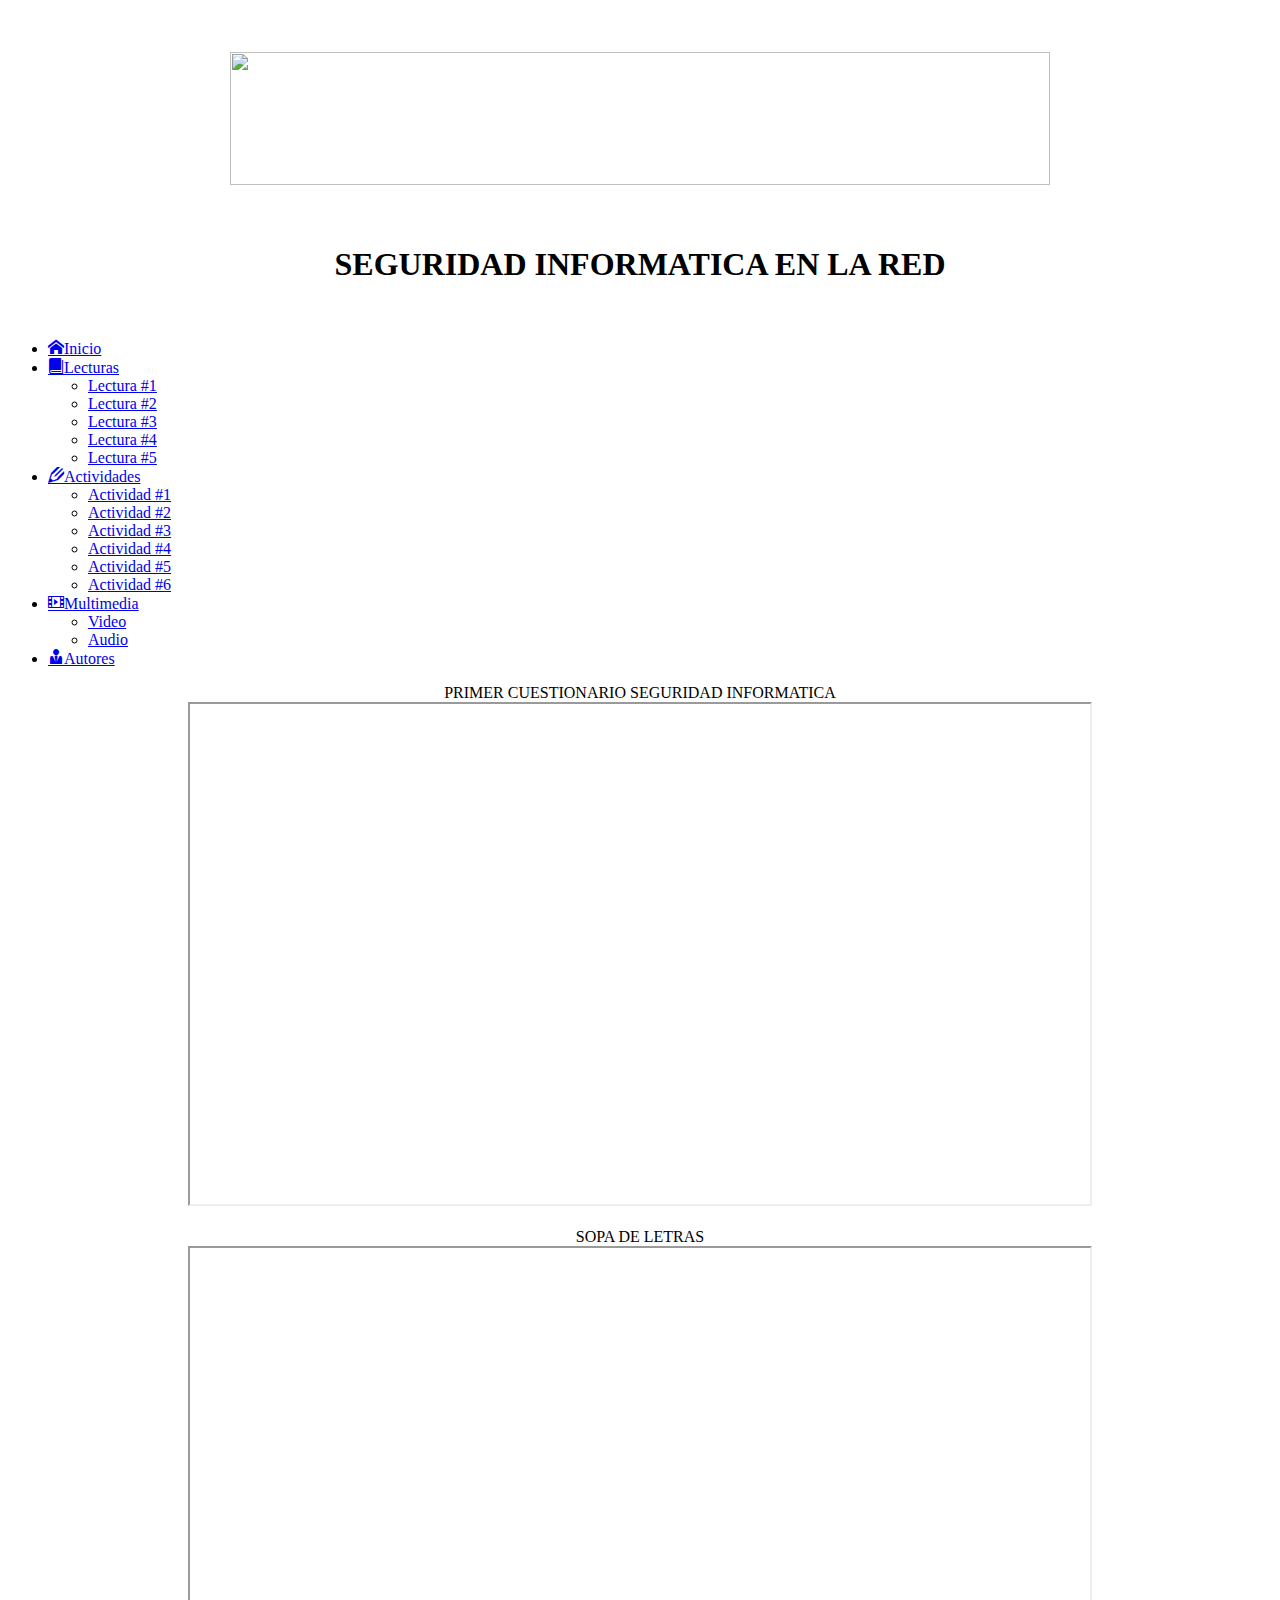
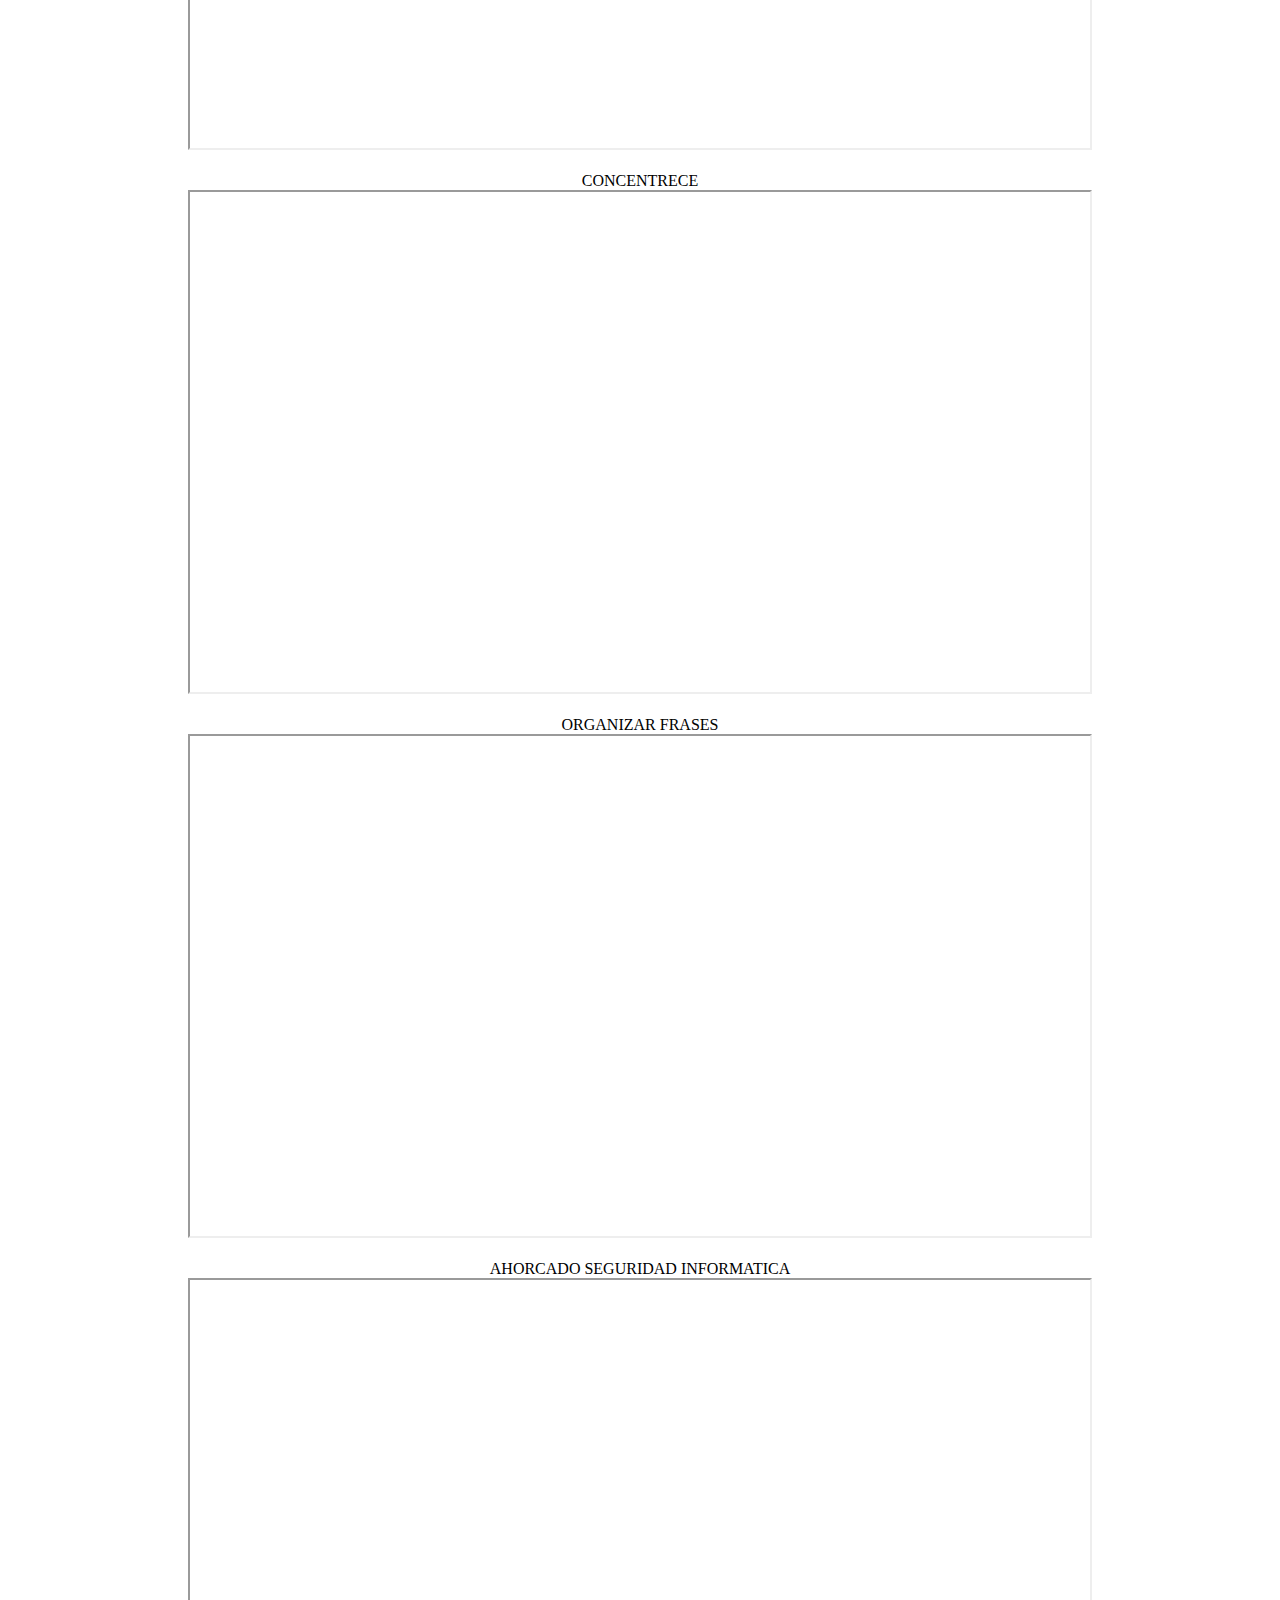
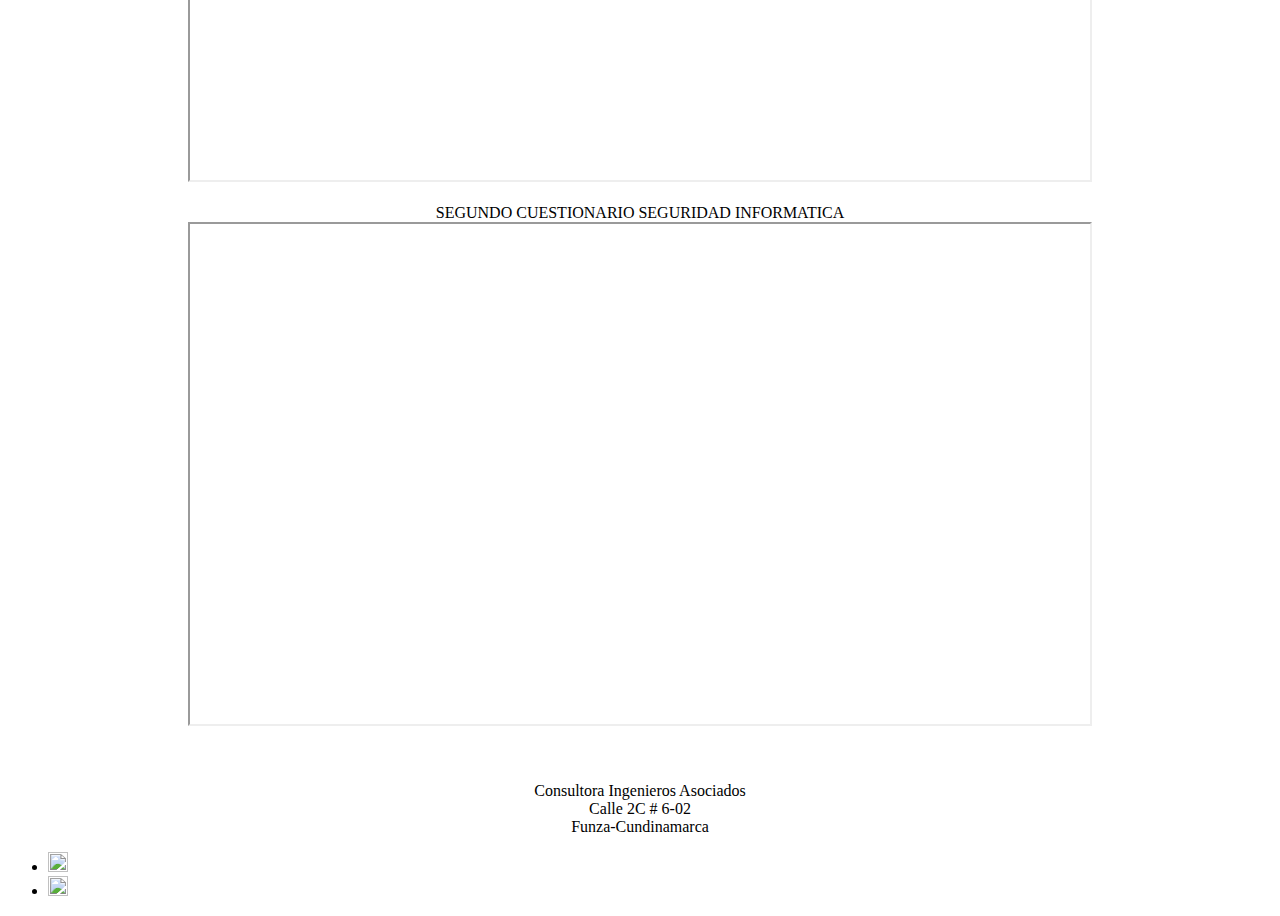
==== Actividades.html @ dd1622a1 "initial commit" ====
﻿<!DOCTYPE html>
<html lang="es">
<link rel="stylesheet" href="css/Estilos.css">
<link rel="stylesheet" href="style.css">

<div>

    <p class="catsandstars">
      
    </p>
   

    </head>

 </meta charset_"UTF-8>
        <br><br>
        <title>Sitio Web Seguridad Informática</title>
        <style type="=text/css">

        </style>

<center><li><img src="C:\Users\Arturo Montealegre\Desktop\Seguridad_Infor\IMG\logo_unad.png" width="820" height="133"></a></li></center>
<br>
<br>
        <h1>
            <center>SEGURIDAD INFORMATICA EN LA RED</center>
        </h1>
<br>
   
<header>
        <nav>
            <ul>
                <li><a href="C:\Users\Arturo Montealegre\Desktop\Seguridad_Infor\index.html"><span class="primero"><i class="icon icon-home"></i></span>Inicio</a></li>
                <li><a href="C:\Users\Arturo Montealegre\Desktop\Seguridad_Infor\Lecturas.html"><span class="segundo"><i class="icon icon-book"></i></span>Lecturas</a>
                    <ul>
                        <li><a href="C:\Users\Arturo Montealegre\Desktop\Seguridad_Infor\PDF\lectura1.pdf">Lectura #1</a></li>
                        <li><a href="C:\Users\Arturo Montealegre\Desktop\Seguridad_Infor\PDF\Lectura2.pdf">Lectura #2</a></li>
                        <li><a href="C:\Users\Arturo Montealegre\Desktop\Seguridad_Infor\PDF\Lectura3.pdf">Lectura #3</a></li>
                        <li><a href="C:\Users\Arturo Montealegre\Desktop\Seguridad_Infor\PDF\Lectura8.pdf">Lectura #4</a></li>
                        <li><a href="C:\Users\Arturo Montealegre\Desktop\Seguridad_Infor\PDF\Lectura7.pdf">Lectura #5</a></li>
                    </ul>
                </li>
                <li><a href="C:\Users\Arturo Montealegre\Desktop\Seguridad_Infor\Actividades.html"><span class="tercero"><i class="icon icon-pencil2"></i></span>Actividades</a>
                    <ul>
                        <li><a href="C:\Users\Arturo Montealegre\Desktop\Seguridad_Infor\ACTIVITY\Act.1\Act.1.htm">Actividad #1</a></li>
                        <li><a href="C:\Users\Arturo Montealegre\Desktop\Seguridad_Infor\ACTIVITY\Act.2\Act.2.htm">Actividad #2</a></li>
                        <li><a href="C:\Users\Arturo Montealegre\Desktop\Seguridad_Infor\ACTIVITY\Act.3\Act.3.htm">Actividad #3</a></li>
                        <li><a href="C:\Users\Arturo Montealegre\Desktop\Seguridad_Infor\ACTIVITY\Act.4\Act.4.htm">Actividad #4</a></li>
                        <li><a href="C:\Users\Arturo Montealegre\Desktop\Seguridad_Infor\ACTIVITY\Act.5\Act.5.htm">Actividad #5</a></li>
                        <li><a href="C:\Users\Arturo Montealegre\Desktop\Seguridad_Infor\ACTIVITY\Act.6\Act.6.htm">Actividad #6</a></li>
                    </ul>
                </li>
                <li><a href="#"><span class="cuarto"><i class="icon icon-film"></i></span>Multimedia</a>
                    <ul>
                        <li><a href="file:C:\Users\Arturo Montealegre\Desktop\Seguridad_Infor\Multimedia_Video.html">Video</a></li>
                        <li><a href="file:C:\Users\Arturo Montealegre\Desktop\Seguridad_Infor\Multimedia_Audio.html">Audio</a></li>
</ul>
</li>
	<li><a href="C:\Users\Arturo Montealegre\Desktop\Seguridad_Infor\Autores.html"><span class="quinto"><i class="icon icon-user-tie"></i></span>Autores</a></li>
            </ul>
        </nav>
    </header>
            
<BODY>
<div class="date">
            <section>
                <h7>
                    <center>PRIMER CUESTIONARIO SEGURIDAD INFORMATICA</center>
                </h7>
            </section>

            <center><iframe src="C:\Users\Arturo Montealegre\Desktop\Seguridad_Infor\ACTIVITY\Act.1\Act.1.htm"
                width="900" height="500"> </iframe></center>

            <section>
<br>
                <h7>
                    <center>SOPA DE LETRAS</center>
                </h7>
            </section>


            <center><iframe src="C:\Users\Arturo Montealegre\Desktop\Seguridad_Infor\ACTIVITY\Act.2\Act.2.htm"
                width="900" height="500"> </iframe></center>

            <section>
<br>
                <h7>
                    <center>CONCENTRECE</center>
                </h7>
            </section>

            <center><iframe src="C:\Users\Arturo Montealegre\Desktop\Seguridad_Infor\ACTIVITY\Act.3\Act.3.htm"
                width="900" height="500"> </iframe></center>

            <section>
<br>
                <h7>
                    <center>ORGANIZAR FRASES</center>
                </h7>
            </section>


           <center> <iframe src="C:\Users\Arturo Montealegre\Desktop\Seguridad_Infor\ACTIVITY\Act.4\Act.4.htm"
                width="900" height="500"> </iframe></center>

            <section>
<br>
                <h7>
                    <center>AHORCADO SEGURIDAD INFORMATICA</center>
                </h7>
            </section>

            <center><iframe src="C:\Users\Arturo Montealegre\Desktop\Seguridad_Infor\ACTIVITY\Act.5\Act.5.htm"
                width="900" height="500"> </iframe></center>

            <secction>
<br>
                <h7>
                    <center>SEGUNDO CUESTIONARIO SEGURIDAD INFORMATICA</center>
                </h7>

            </secction>

            <center><iframe src="C:\Users\Arturo Montealegre\Desktop\Seguridad_Infor\ACTIVITY\Act.6\Act.6.htm"
                width="900" height="500"> </iframe></center>
                <br><br>

            <Footer>
                <p>
                    <center>Consultora Ingenieros Asociados</center>
                    <center>Calle 2C # 6-02</center>
                    <center> Funza-Cundinamarca</center>
            </Footer>

            </section>

<div class="social">
		<ul>
			<li><a href="https://www.facebook.com/UniversidadUNAD/" target="_blank" class="icon-facebook"> <img src="C:\Users\Arturo Montealegre\Desktop\Seguridad_Infor\IMG\icon-facebook.ico" width="20" height="20"></a></li>
			<li><a href="https://twitter.com/UniversidadUNAD" target="_blank" class="icon-twitter"><img src="C:\Users\Arturo Montealegre\Desktop\Seguridad_Infor\IMG\icon-twitter.png" width="20" height="20"></a></li>
		</ul>
	</div>

	</div>
    <body>



</html>
---- style.css ----
@font-face {
  font-family: 'icomoon';
  src:  url('fonts/icomoon.eot?x6qgx5');
  src:  url('fonts/icomoon.eot?x6qgx5#iefix') format('embedded-opentype'),
    url('fonts/icomoon.ttf?x6qgx5') format('truetype'),
    url('fonts/icomoon.woff?x6qgx5') format('woff'),
    url('fonts/icomoon.svg?x6qgx5#icomoon') format('svg');
  font-weight: normal;
  font-style: normal;
  font-display: block;
}

[class^="icon-"], [class*=" icon-"] {
  /* use !important to prevent issues with browser extensions that change fonts */
  font-family: 'icomoon' !important;
  speak: none;
  font-style: normal;
  font-weight: normal;
  font-variant: normal;
  text-transform: none;
  line-height: 1;

  /* Better Font Rendering =========== */
  -webkit-font-smoothing: antialiased;
  -moz-osx-font-smoothing: grayscale;
}

.icon-home:before {
  content: "\e900";
}
.icon-pencil2:before {
  content: "\e906";
}
.icon-film:before {
  content: "\e913";
}
.icon-book:before {
  content: "\e91f";
}
.icon-user-tie:before {
  content: "\e976";
}
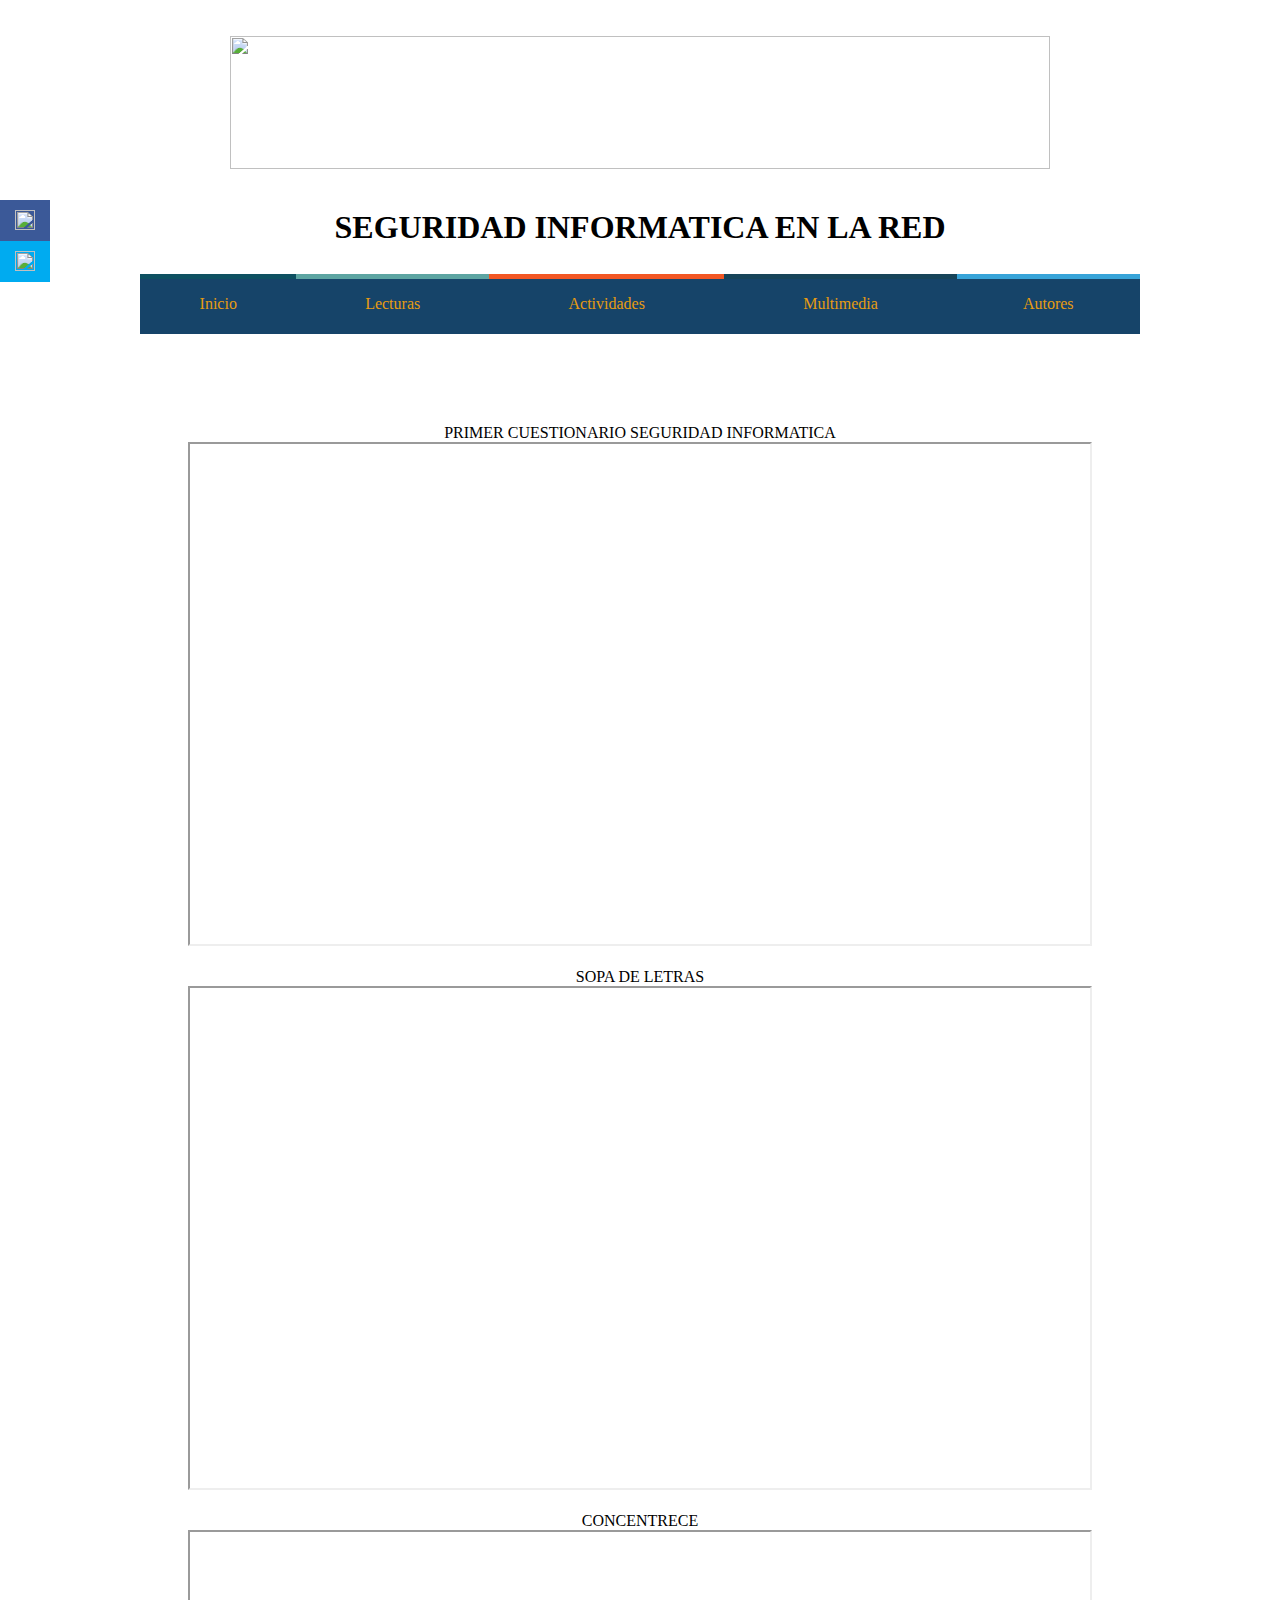
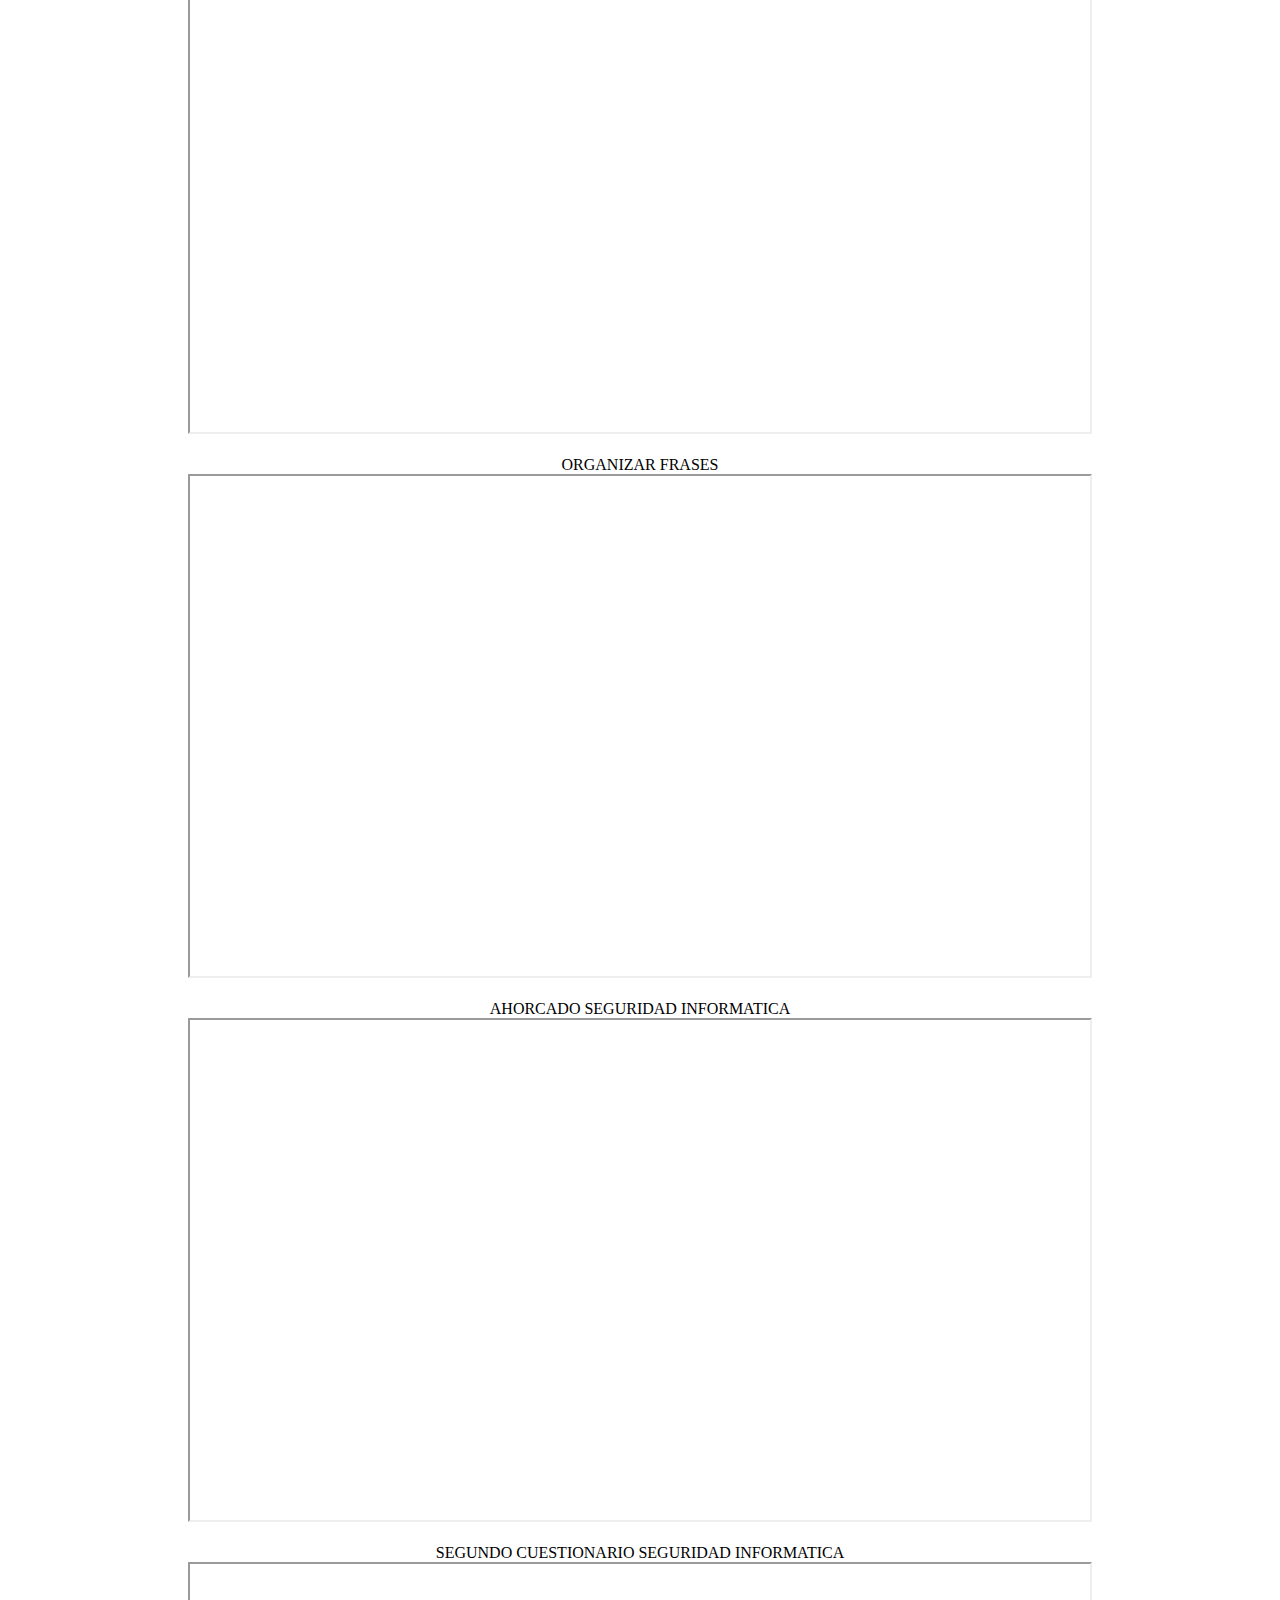
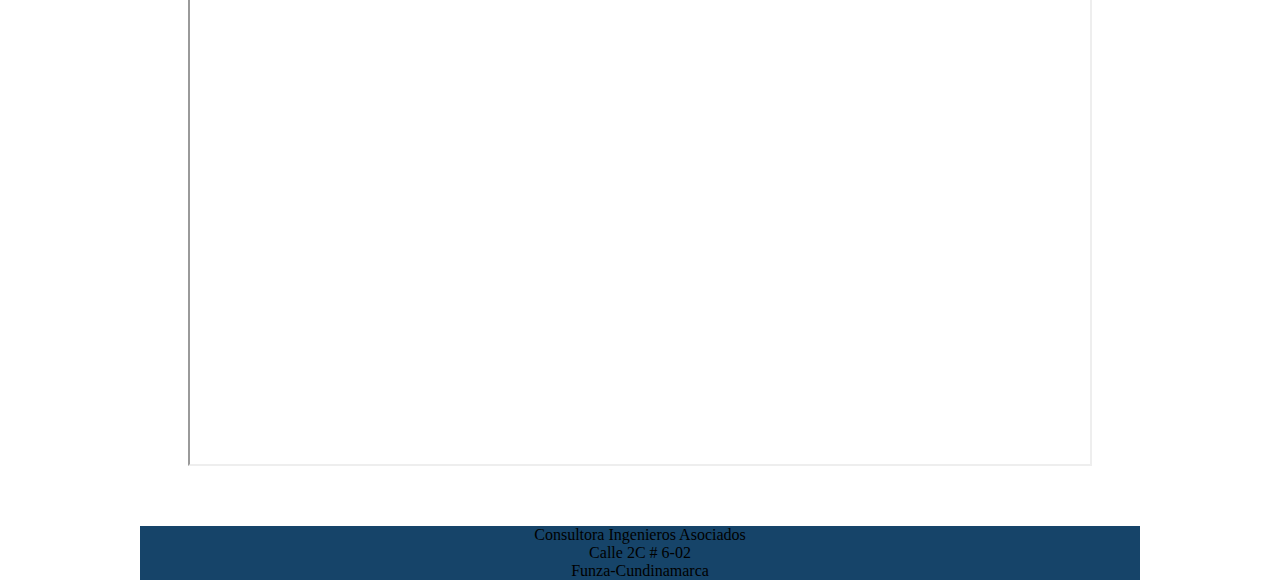
==== commit 8b2843b9: "Update Actividades.html" ====
--- a/Actividades.html
+++ b/Actividades.html
@@ -1,6 +1,6 @@
 ﻿<!DOCTYPE html>
 <html lang="es">
-<link rel="stylesheet" href="css/Estilos.css">
+<link rel="stylesheet" href="CSS\Estilos.css">
 <link rel="stylesheet" href="style.css">
 
 <div>
@@ -147,4 +147,4 @@
 
 
 
-</html>+</html>
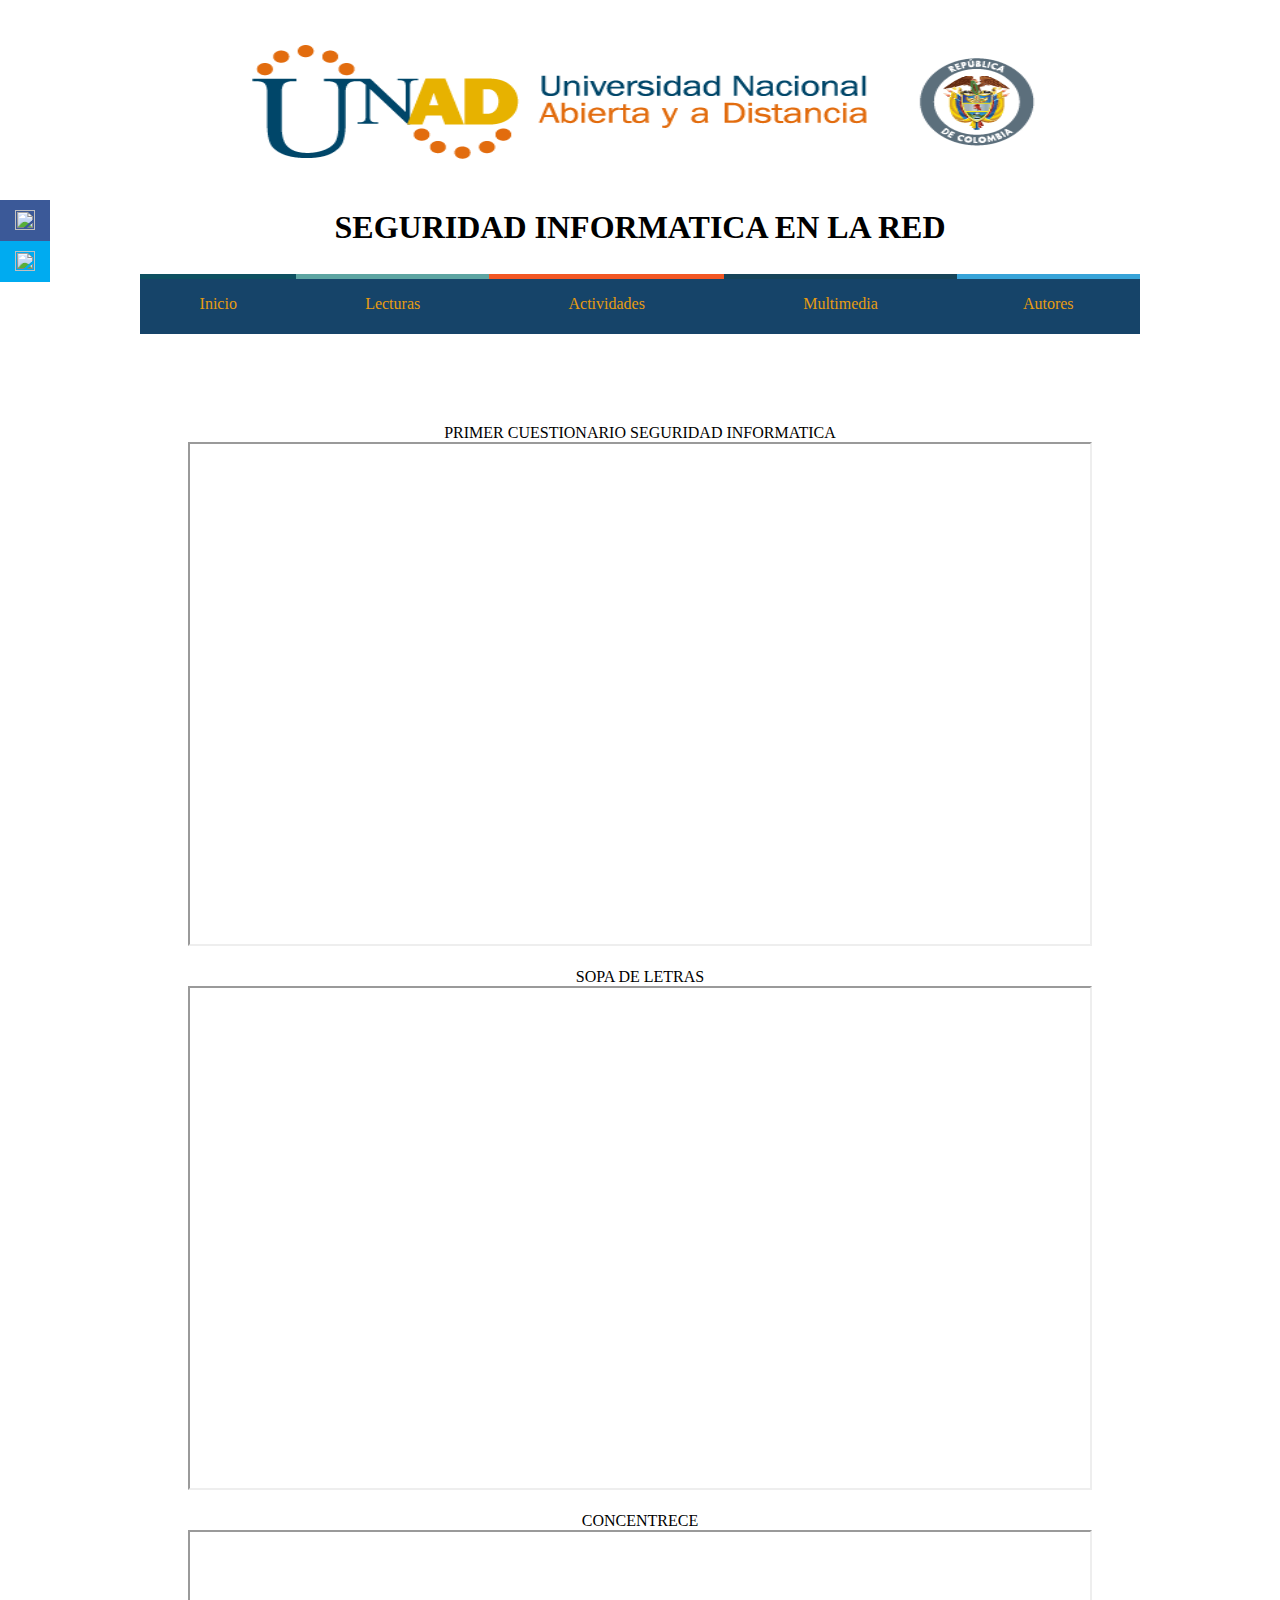
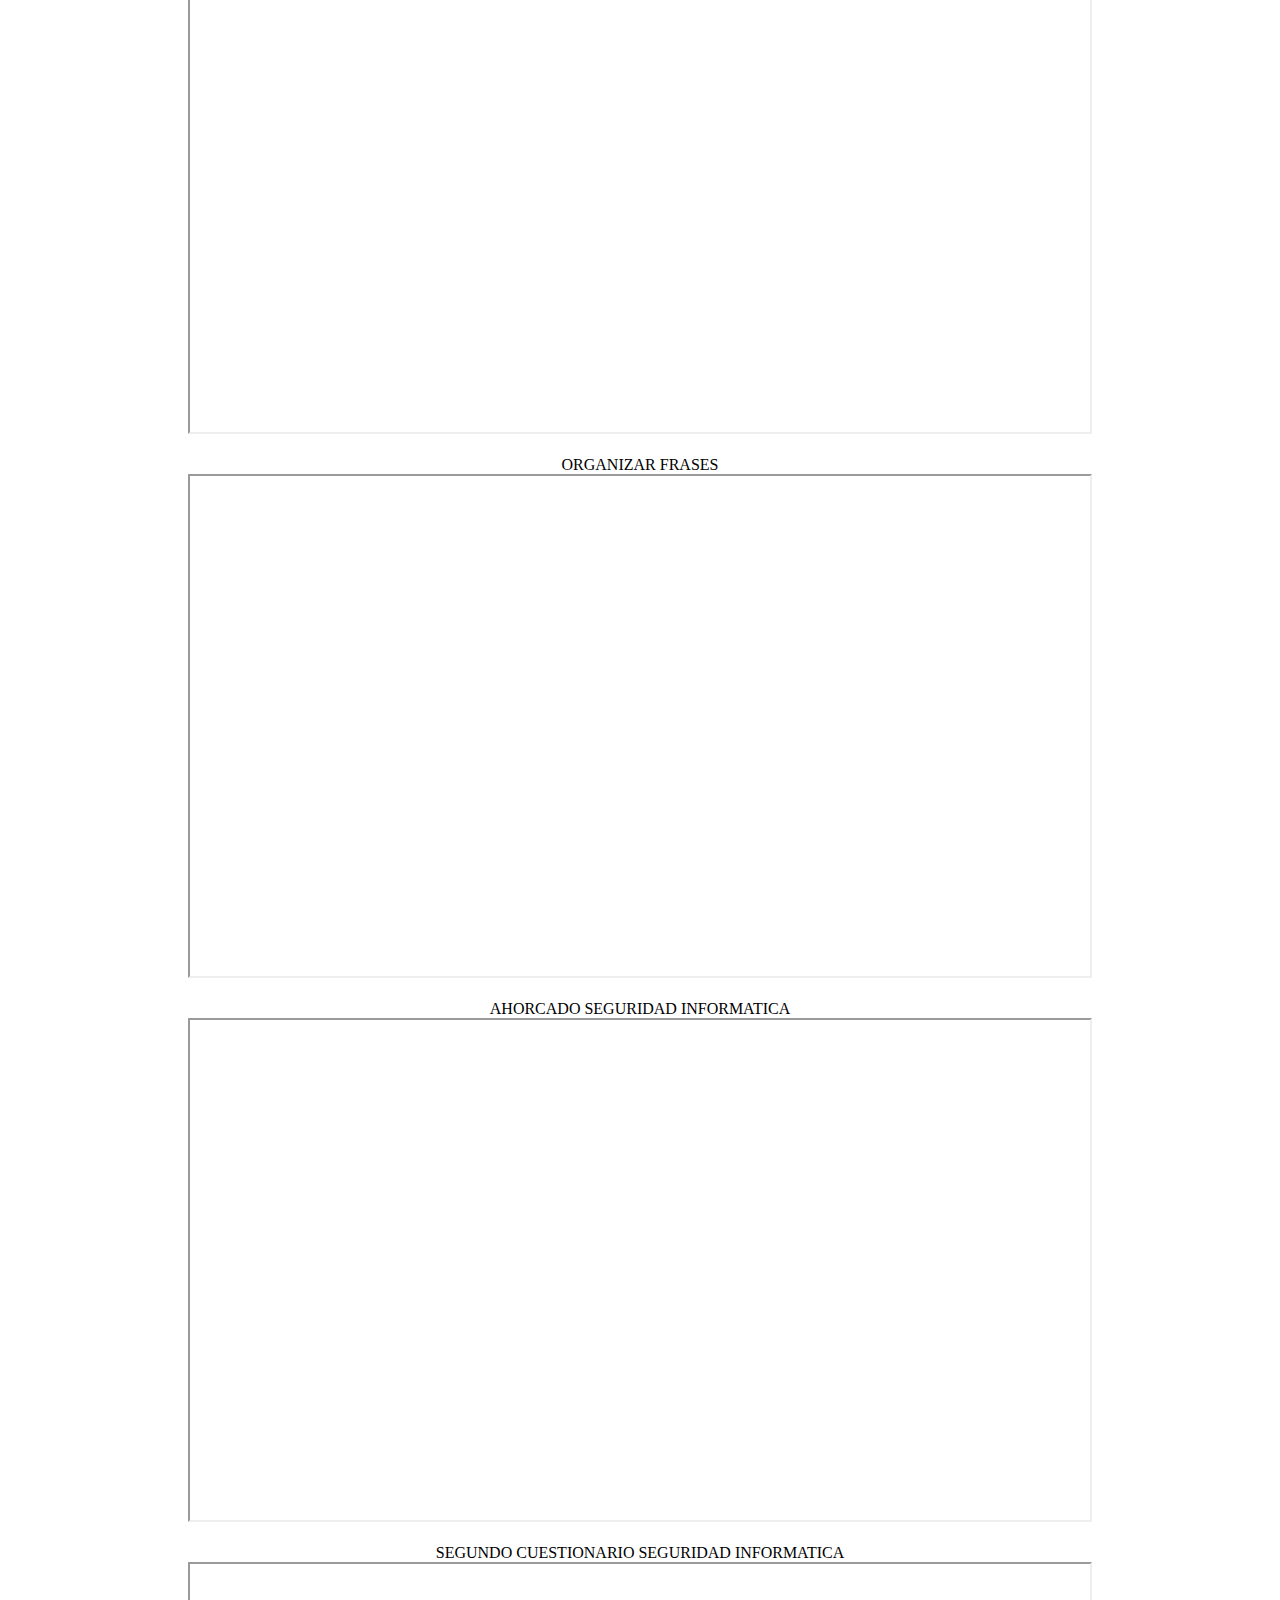
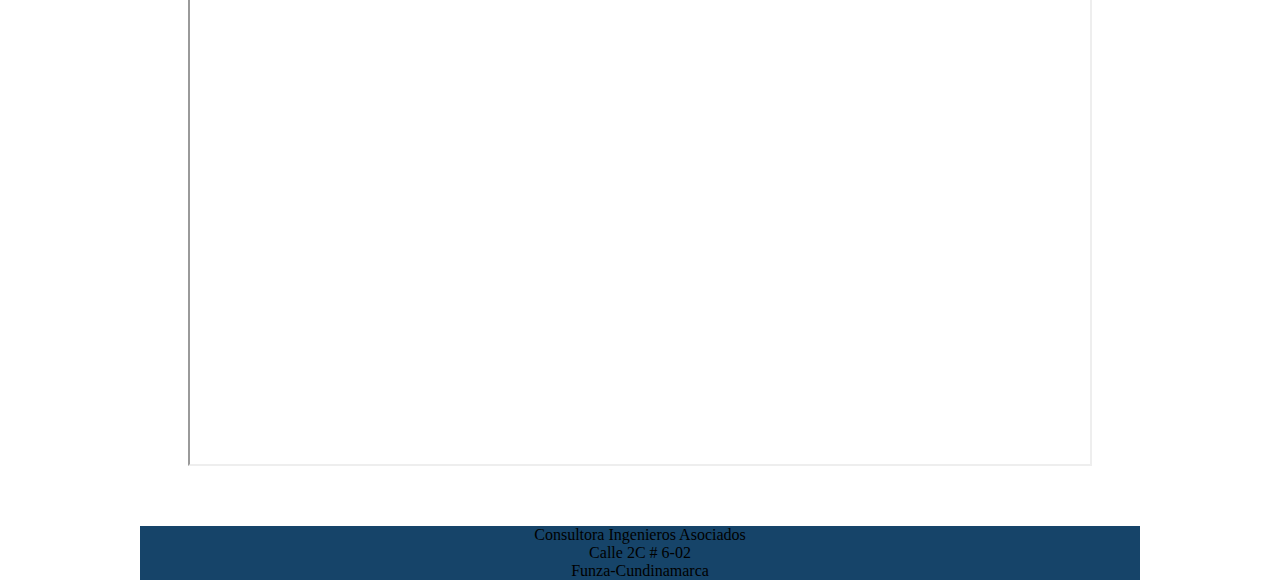
==== commit b688c506: "Update Actividades.html" ====
--- a/Actividades.html
+++ b/Actividades.html
@@ -19,7 +19,7 @@
 
         </style>
 
-<center><li><img src="C:\Users\Arturo Montealegre\Desktop\Seguridad_Infor\IMG\logo_unad.png" width="820" height="133"></a></li></center>
+<center><li><img src="IMG\logo_unad.png" width="820" height="133"></a></li></center>
 <br>
 <br>
         <h1>
@@ -30,36 +30,38 @@
 <header>
         <nav>
             <ul>
-                <li><a href="C:\Users\Arturo Montealegre\Desktop\Seguridad_Infor\index.html"><span class="primero"><i class="icon icon-home"></i></span>Inicio</a></li>
-                <li><a href="C:\Users\Arturo Montealegre\Desktop\Seguridad_Infor\Lecturas.html"><span class="segundo"><i class="icon icon-book"></i></span>Lecturas</a>
+                <li><a href="index.html"><span class="primero"><i class="icon icon-home"></i></span>Inicio</a></li>
+                <li><a href="Lecturas.html"><span class="segundo"><i class="icon icon-book"></i></span>Lecturas</a>
                     <ul>
-                        <li><a href="C:\Users\Arturo Montealegre\Desktop\Seguridad_Infor\PDF\lectura1.pdf">Lectura #1</a></li>
-                        <li><a href="C:\Users\Arturo Montealegre\Desktop\Seguridad_Infor\PDF\Lectura2.pdf">Lectura #2</a></li>
-                        <li><a href="C:\Users\Arturo Montealegre\Desktop\Seguridad_Infor\PDF\Lectura3.pdf">Lectura #3</a></li>
-                        <li><a href="C:\Users\Arturo Montealegre\Desktop\Seguridad_Infor\PDF\Lectura8.pdf">Lectura #4</a></li>
-                        <li><a href="C:\Users\Arturo Montealegre\Desktop\Seguridad_Infor\PDF\Lectura7.pdf">Lectura #5</a></li>
+                        <li><a href="PDF\lectura1.pdf">Lectura #1</a></li>
+                        <li><a href="PDF\Lectura2.pdf">Lectura #2</a></li>
+                        <li><a href="PDF\Lectura3.pdf">Lectura #3</a></li>
+                        <li><a href="PDF\Lectura8.pdf">Lectura #4</a></li>
+                        <li><a href="PDF\Lectura7.pdf">Lectura #5</a></li>
                     </ul>
                 </li>
-                <li><a href="C:\Users\Arturo Montealegre\Desktop\Seguridad_Infor\Actividades.html"><span class="tercero"><i class="icon icon-pencil2"></i></span>Actividades</a>
+                <li><a href="Actividades.html"><span class="tercero"><i class="icon icon-pencil2"></i></span>Actividades</a>
                     <ul>
-                        <li><a href="C:\Users\Arturo Montealegre\Desktop\Seguridad_Infor\ACTIVITY\Act.1\Act.1.htm">Actividad #1</a></li>
-                        <li><a href="C:\Users\Arturo Montealegre\Desktop\Seguridad_Infor\ACTIVITY\Act.2\Act.2.htm">Actividad #2</a></li>
-                        <li><a href="C:\Users\Arturo Montealegre\Desktop\Seguridad_Infor\ACTIVITY\Act.3\Act.3.htm">Actividad #3</a></li>
-                        <li><a href="C:\Users\Arturo Montealegre\Desktop\Seguridad_Infor\ACTIVITY\Act.4\Act.4.htm">Actividad #4</a></li>
-                        <li><a href="C:\Users\Arturo Montealegre\Desktop\Seguridad_Infor\ACTIVITY\Act.5\Act.5.htm">Actividad #5</a></li>
-                        <li><a href="C:\Users\Arturo Montealegre\Desktop\Seguridad_Infor\ACTIVITY\Act.6\Act.6.htm">Actividad #6</a></li>
+                        <li><a href="ACTIVITY\Act.1\Act.1.htm">Actividad #1</a></li>
+                        <li><a href="ACTIVITY\Act.2\Act.2.htm">Actividad #2</a></li>
+                        <li><a href="ACTIVITY\Act.3\Act.3.htm">Actividad #3</a></li>
+                        <li><a href="ACTIVITY\Act.4\Act.4.htm">Actividad #4</a></li>
+                        <li><a href="ACTIVITY\Act.5\Act.5.htm">Actividad #5</a></li>
+                        <li><a href="ACTIVITY\Act.6\Act.6.htm">Actividad #6</a></li>
                     </ul>
                 </li>
                 <li><a href="#"><span class="cuarto"><i class="icon icon-film"></i></span>Multimedia</a>
                     <ul>
-                        <li><a href="file:C:\Users\Arturo Montealegre\Desktop\Seguridad_Infor\Multimedia_Video.html">Video</a></li>
-                        <li><a href="file:C:\Users\Arturo Montealegre\Desktop\Seguridad_Infor\Multimedia_Audio.html">Audio</a></li>
+                        <li><a href="Multimedia_Video.html">Video</a></li>
+                        <li><a href="Multimedia_Audio.html">Audio</a></li>
 </ul>
 </li>
-	<li><a href="C:\Users\Arturo Montealegre\Desktop\Seguridad_Infor\Autores.html"><span class="quinto"><i class="icon icon-user-tie"></i></span>Autores</a></li>
+	<li><a href="Autores.html"><span class="quinto"><i class="icon icon-user-tie"></i></span>Autores</a></li>
             </ul>
         </nav>
     </header>
+
+ </head>
             
 <BODY>
 <div class="date">
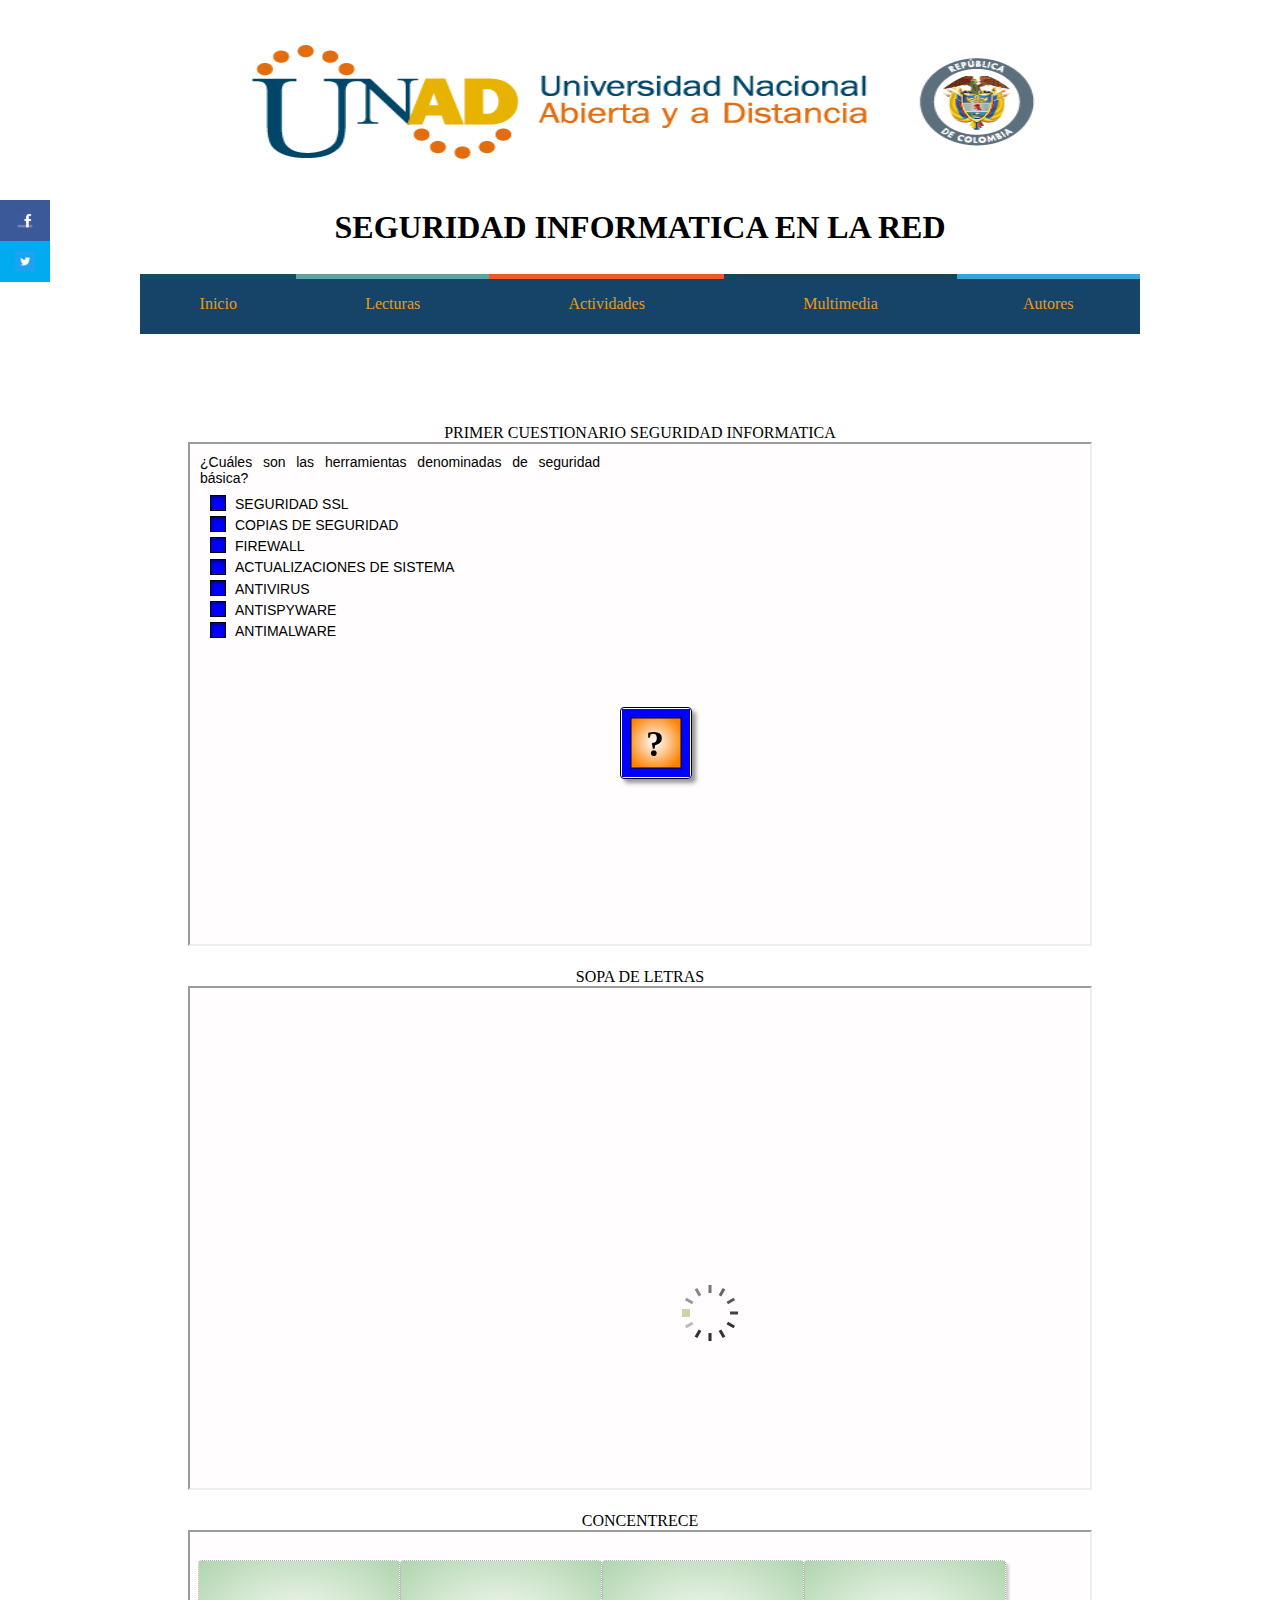
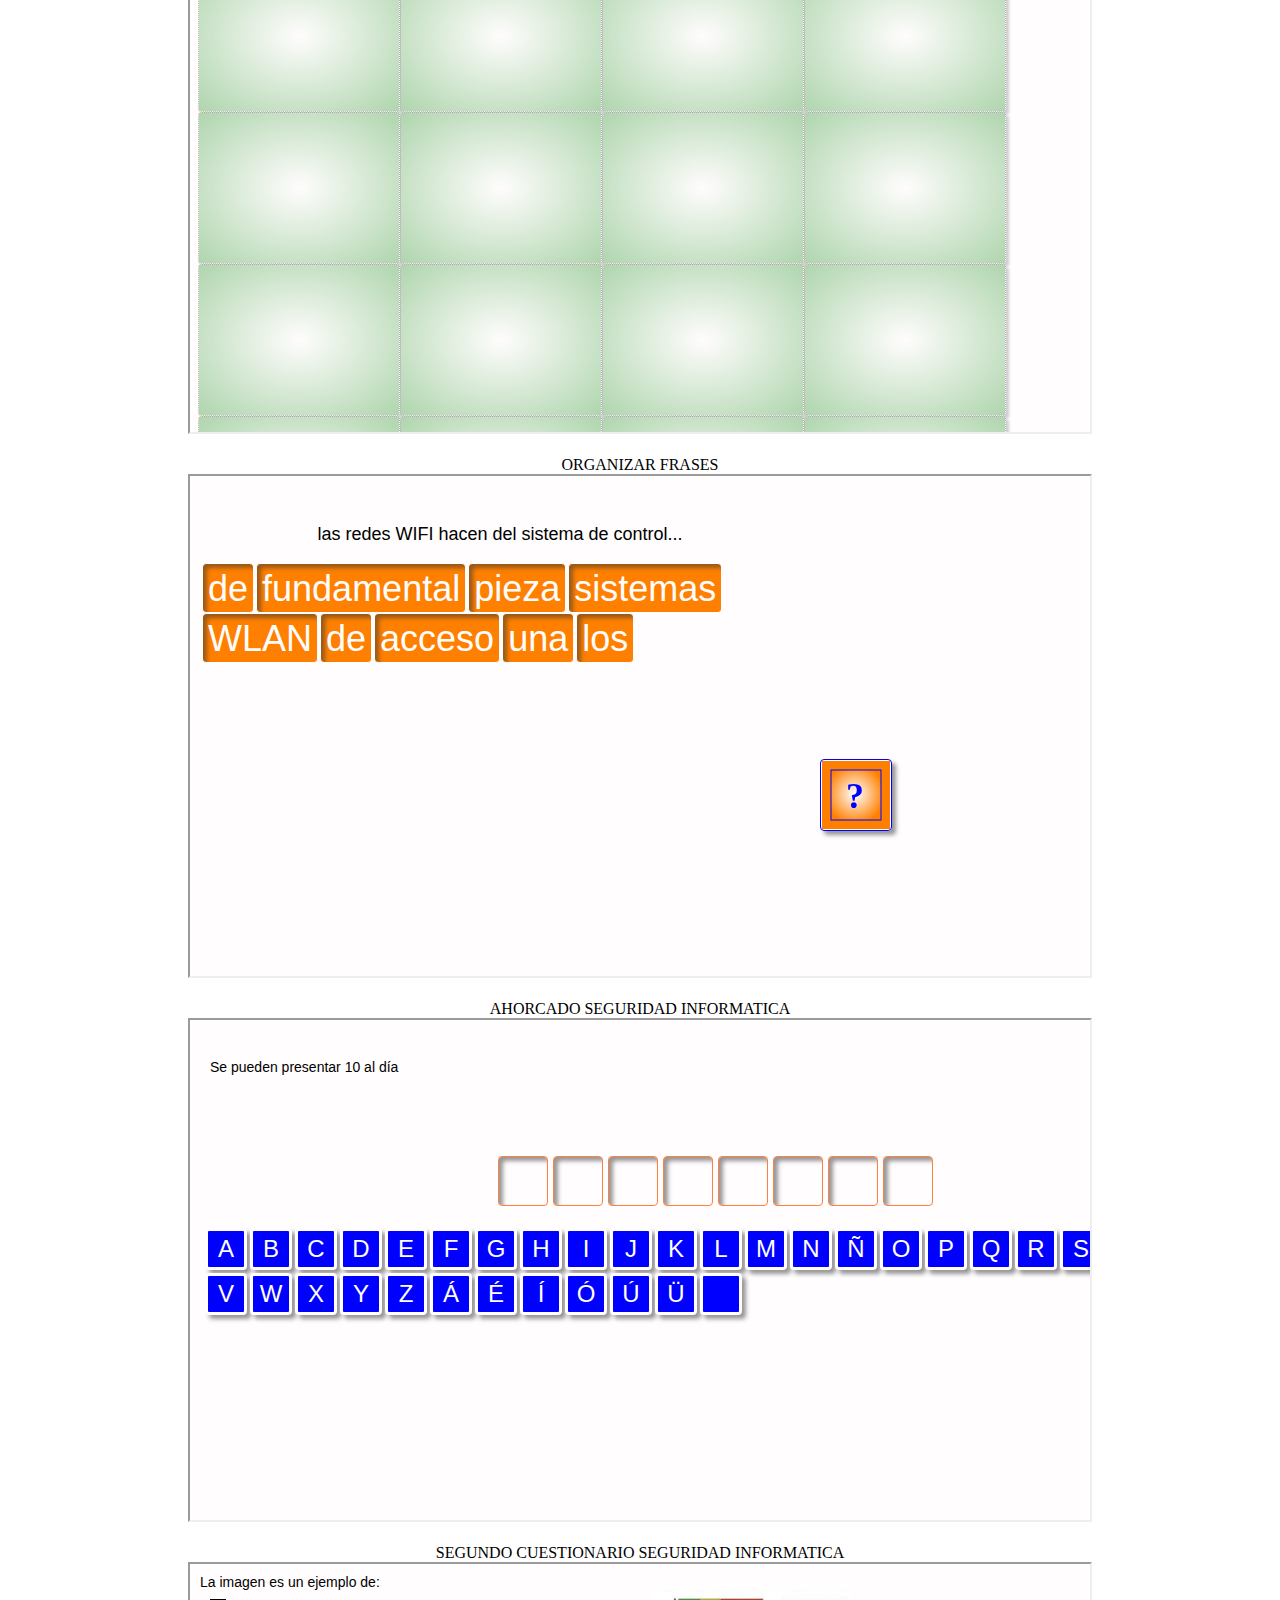
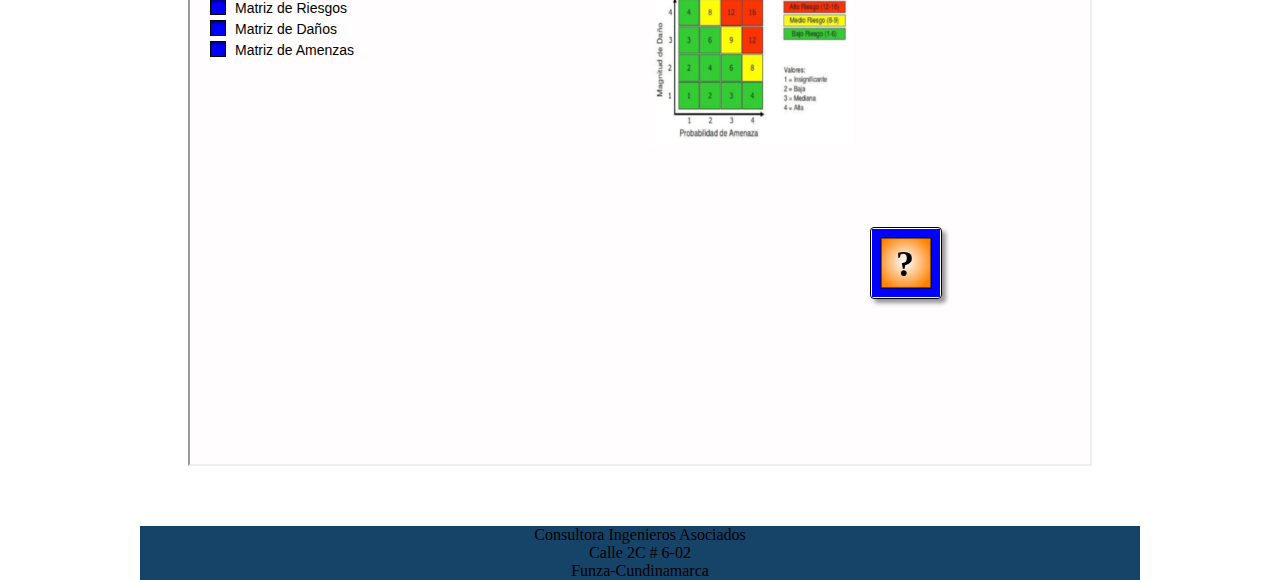
==== commit 35e02a9f: "Update Actividades.html" ====
--- a/Actividades.html
+++ b/Actividades.html
@@ -71,7 +71,7 @@
                 </h7>
             </section>
 
-            <center><iframe src="C:\Users\Arturo Montealegre\Desktop\Seguridad_Infor\ACTIVITY\Act.1\Act.1.htm"
+            <center><iframe src="ACTIVITY\Act.1\Act.1.htm"
                 width="900" height="500"> </iframe></center>
 
             <section>
@@ -82,7 +82,7 @@
             </section>
 
 
-            <center><iframe src="C:\Users\Arturo Montealegre\Desktop\Seguridad_Infor\ACTIVITY\Act.2\Act.2.htm"
+            <center><iframe src="ACTIVITY\Act.2\Act.2.htm"
                 width="900" height="500"> </iframe></center>
 
             <section>
@@ -92,7 +92,7 @@
                 </h7>
             </section>
 
-            <center><iframe src="C:\Users\Arturo Montealegre\Desktop\Seguridad_Infor\ACTIVITY\Act.3\Act.3.htm"
+            <center><iframe src="ACTIVITY\Act.3\Act.3.htm"
                 width="900" height="500"> </iframe></center>
 
             <section>
@@ -103,7 +103,7 @@
             </section>
 
 
-           <center> <iframe src="C:\Users\Arturo Montealegre\Desktop\Seguridad_Infor\ACTIVITY\Act.4\Act.4.htm"
+           <center> <iframe src="ACTIVITY\Act.4\Act.4.htm"
                 width="900" height="500"> </iframe></center>
 
             <section>
@@ -113,7 +113,7 @@
                 </h7>
             </section>
 
-            <center><iframe src="C:\Users\Arturo Montealegre\Desktop\Seguridad_Infor\ACTIVITY\Act.5\Act.5.htm"
+            <center><iframe src="ACTIVITY\Act.5\Act.5.htm"
                 width="900" height="500"> </iframe></center>
 
             <secction>
@@ -124,7 +124,7 @@
 
             </secction>
 
-            <center><iframe src="C:\Users\Arturo Montealegre\Desktop\Seguridad_Infor\ACTIVITY\Act.6\Act.6.htm"
+            <center><iframe src="ACTIVITY\Act.6\Act.6.htm"
                 width="900" height="500"> </iframe></center>
                 <br><br>
 
@@ -139,8 +139,8 @@
 
 <div class="social">
 		<ul>
-			<li><a href="https://www.facebook.com/UniversidadUNAD/" target="_blank" class="icon-facebook"> <img src="C:\Users\Arturo Montealegre\Desktop\Seguridad_Infor\IMG\icon-facebook.ico" width="20" height="20"></a></li>
-			<li><a href="https://twitter.com/UniversidadUNAD" target="_blank" class="icon-twitter"><img src="C:\Users\Arturo Montealegre\Desktop\Seguridad_Infor\IMG\icon-twitter.png" width="20" height="20"></a></li>
+			<li><a href="https://www.facebook.com/UniversidadUNAD/" target="_blank" class="icon-facebook"> <img src="IMG\icon-facebook.ico" width="20" height="20"></a></li>
+			<li><a href="https://twitter.com/UniversidadUNAD" target="_blank" class="icon-twitter"><img src="IMG\icon-twitter.png" width="20" height="20"></a></li>
 		</ul>
 	</div>
 
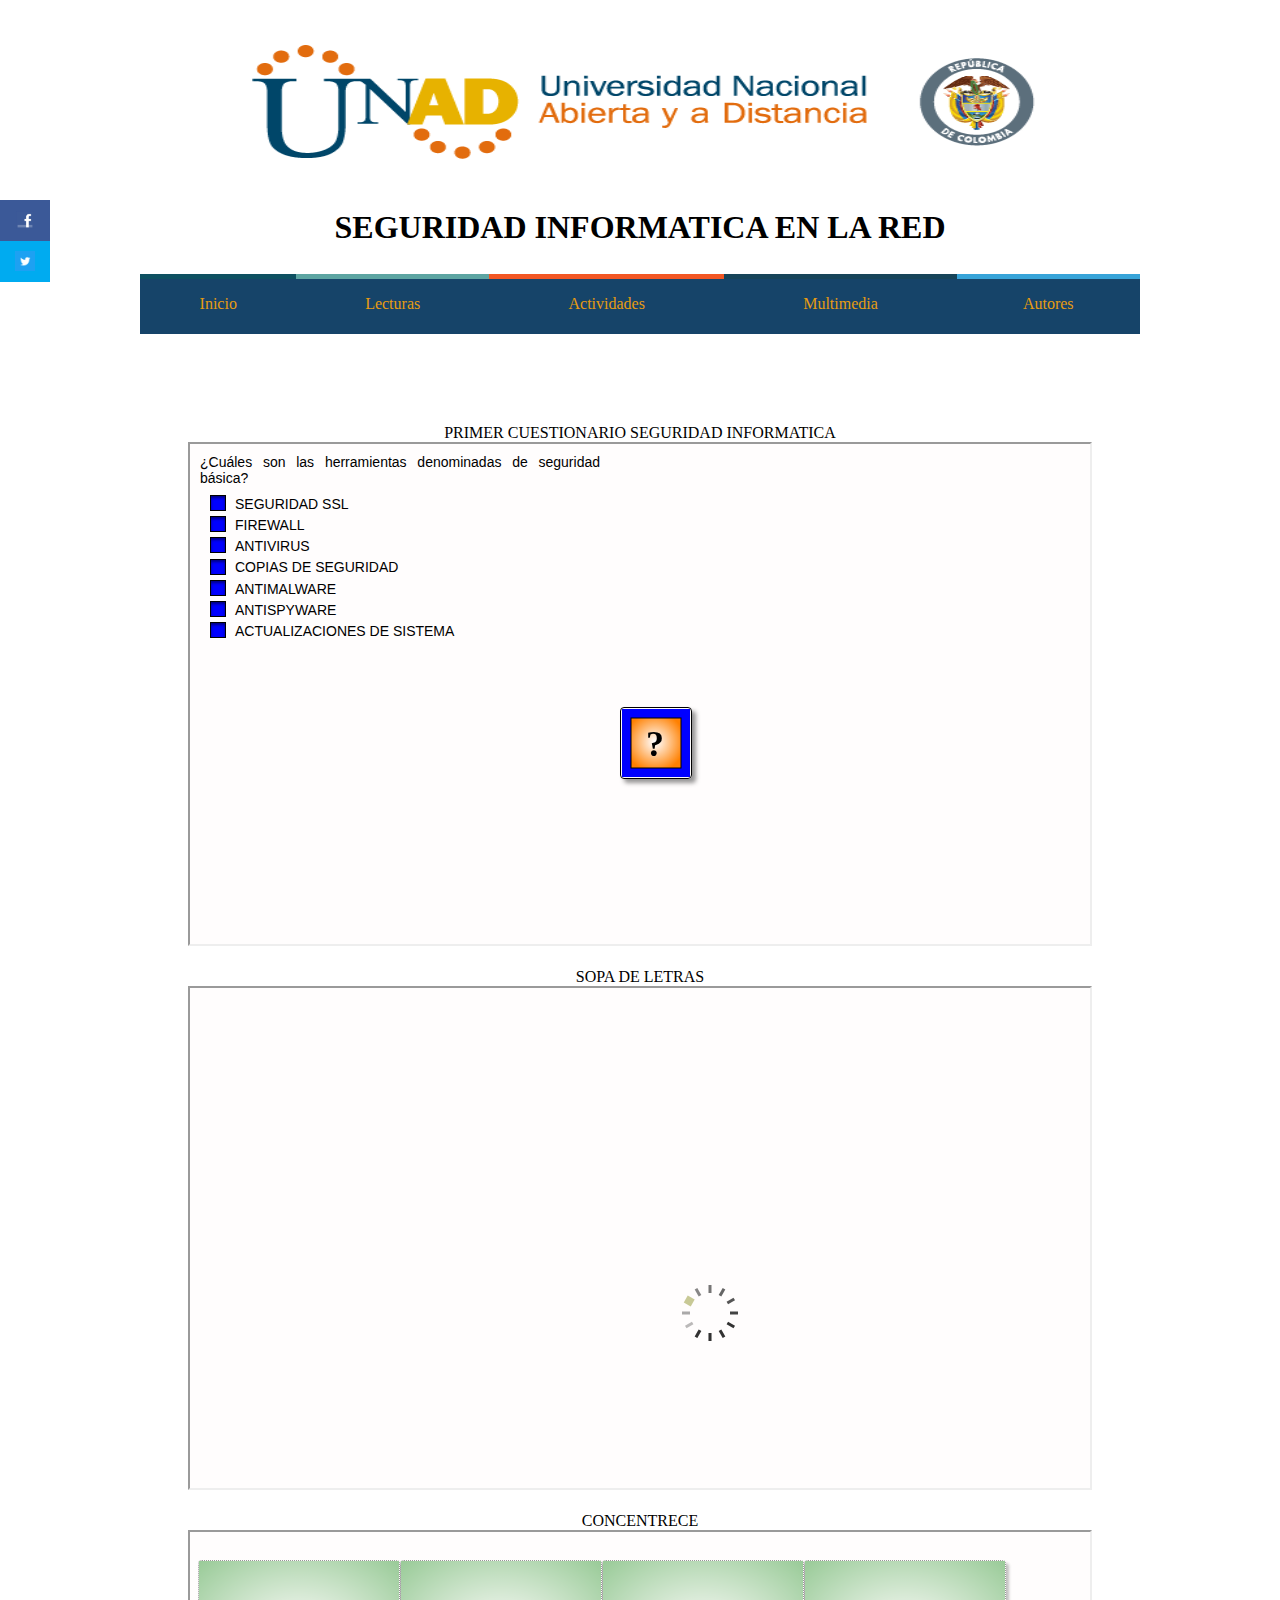
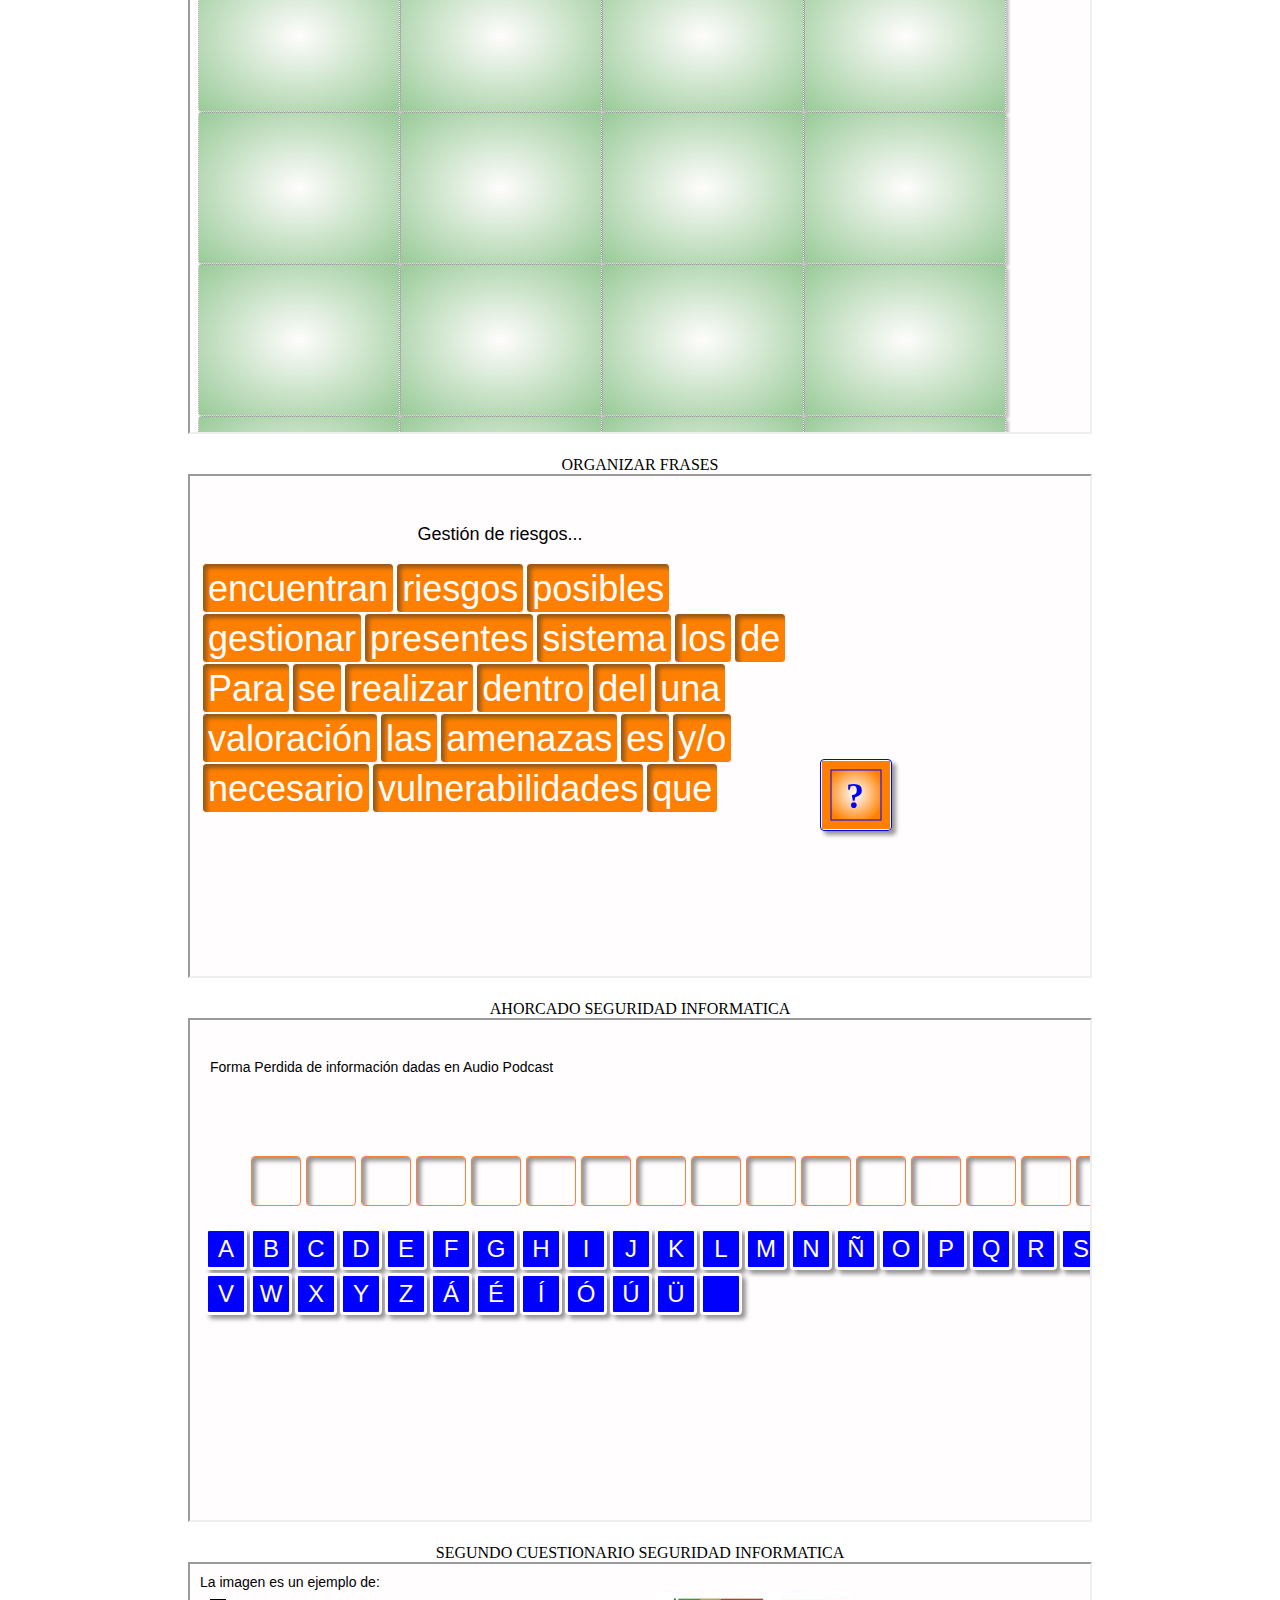
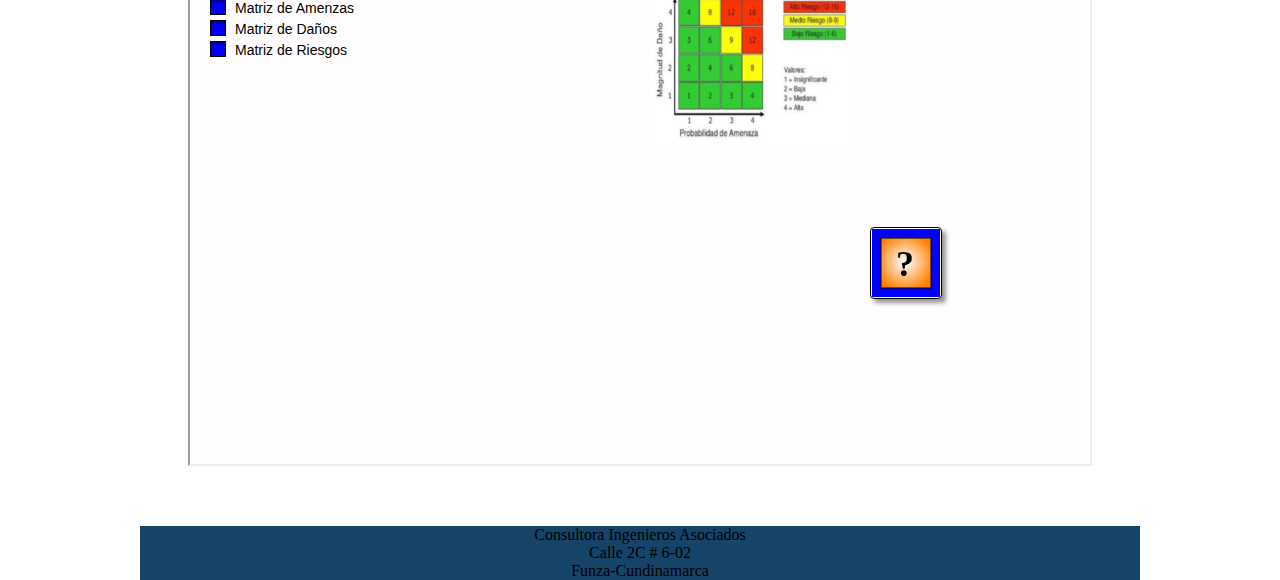
==== commit d322475e: "Update Actividades.html" ====
--- a/Actividades.html
+++ b/Actividades.html
@@ -137,6 +137,10 @@
 
             </section>
 
+		    <div id="sfcn1wb3cq81wpgf5enwusa8t5w64rnpmq4"></div>
+<script type="text/javascript" src="https://counter10.wheredoyoucomefrom.ovh/private/counter.js?c=n1wb3cq81wpgf5enwusa8t5w64rnpmq4&down=async" async></script>
+<noscript><a href="https://www.contadorvisitasgratis.com" title="contador de visitas"><img src="https://counter10.wheredoyoucomefrom.ovh/private/contadorvisitasgratis.php?c=n1wb3cq81wpgf5enwusa8t5w64rnpmq4"
+ border="0" title="contador de visitas" alt="contador de visitas"></a></noscript>
 <div class="social">
 		<ul>
 			<li><a href="https://www.facebook.com/UniversidadUNAD/" target="_blank" class="icon-facebook"> <img src="IMG\icon-facebook.ico" width="20" height="20"></a></li>
